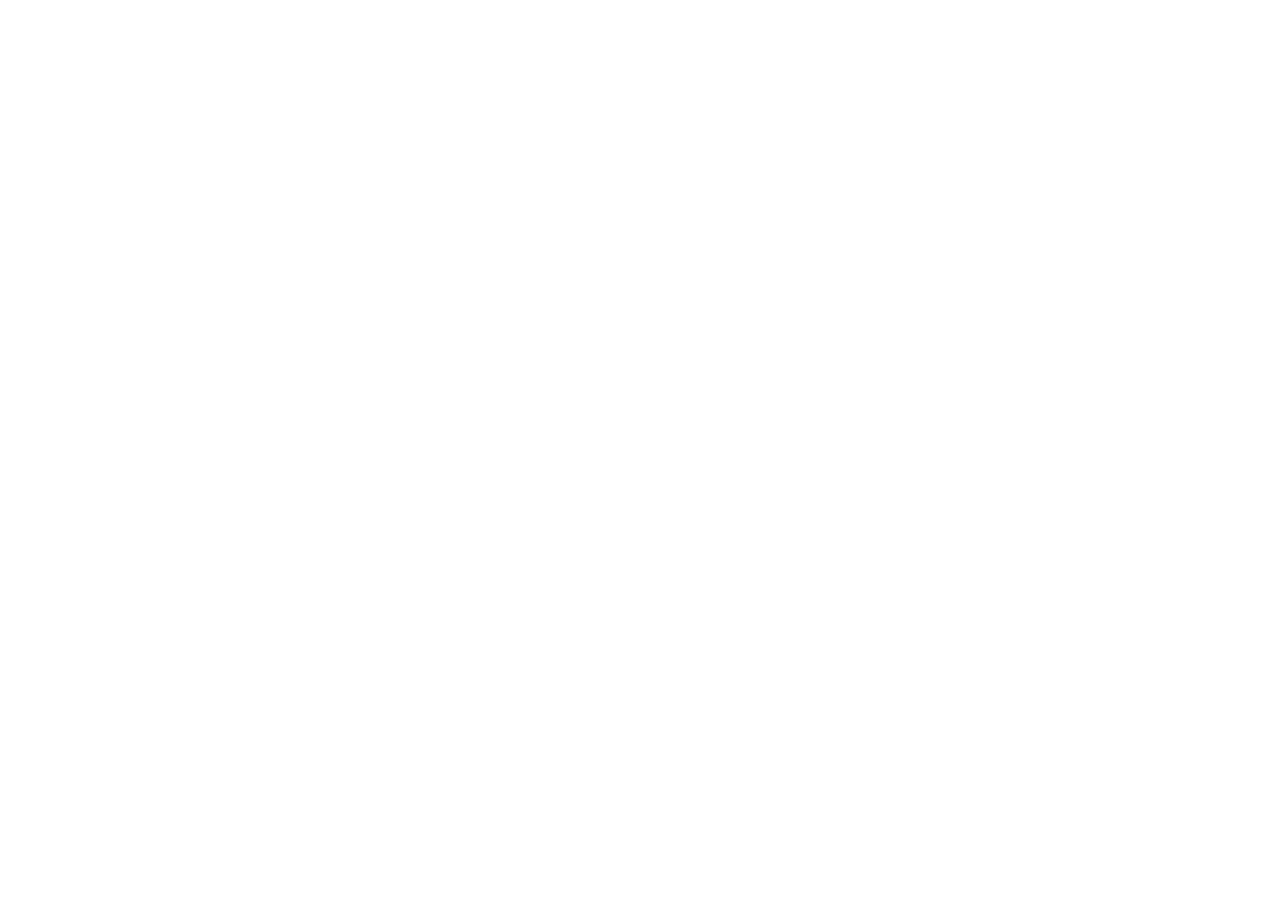
==== index.html @ 7375cfa7 "first commit" ====
<!DOCTYPE html>
<html lang="en">
    <head>
        <meta charset="UTF-8">
        <meta http-equiv="X-UA-Compatible" content="IE=edge">
        <meta name="viewport" content="width=device-width, initial-scale=1.0">
        <title>Document</title>
    </head>
    <body>
        
    </body>
</html>
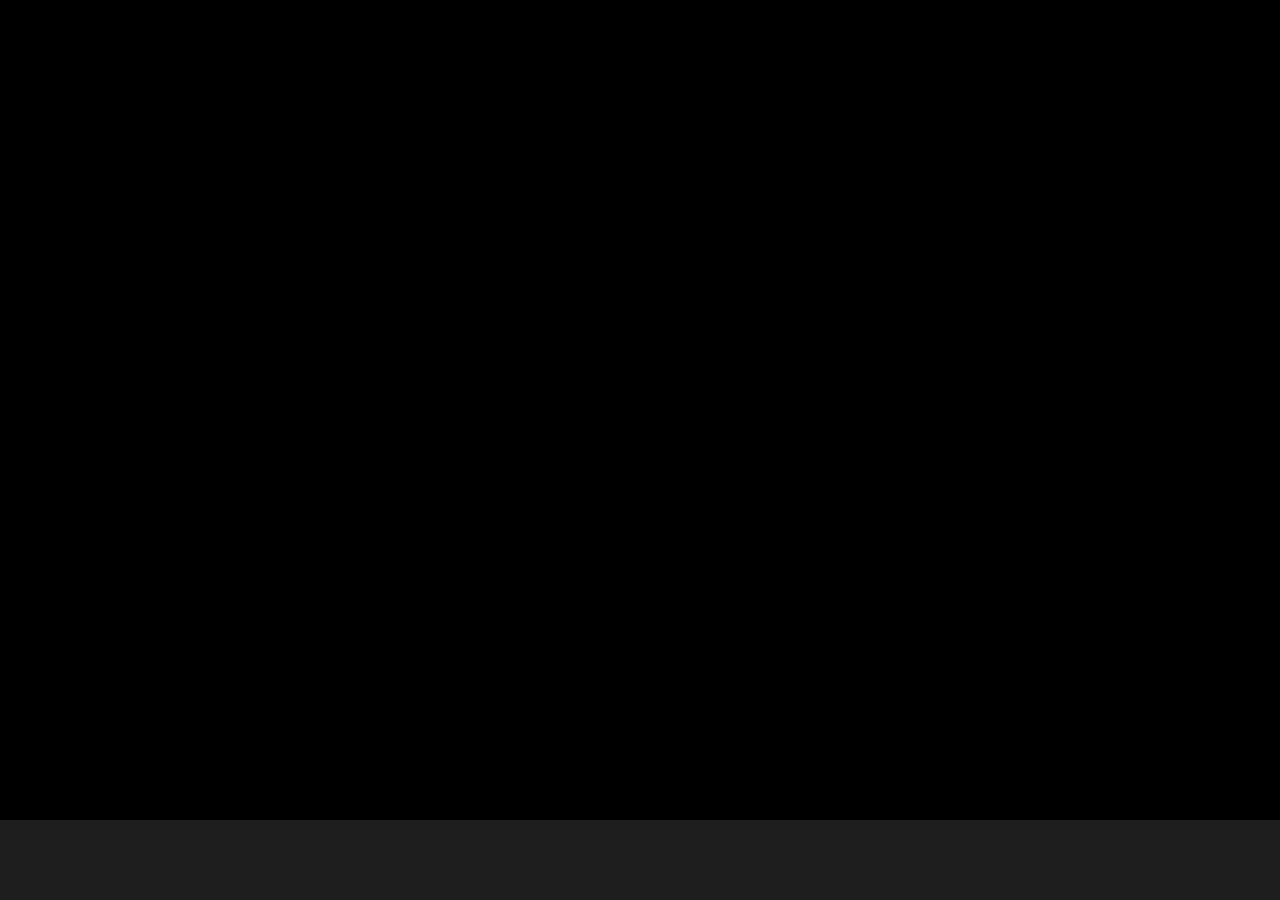
==== commit 91690f18: "dimensioni e bg main e footer" ====
--- a/index.html
+++ b/index.html
@@ -5,8 +5,14 @@
         <meta http-equiv="X-UA-Compatible" content="IE=edge">
         <meta name="viewport" content="width=device-width, initial-scale=1.0">
         <title>Document</title>
+        <link rel="stylesheet" href="./css/style.css">
     </head>
     <body>
-        
+        <main>
+            
+        </main>
+        <footer>
+
+        </footer>
     </body>
 </html>--- a/css/style.css
+++ b/css/style.css
@@ -0,0 +1,16 @@
+*{
+    padding: 0;
+    margin: 0;
+    box-sizing: border-box;
+}
+/* main  */
+main{
+    background-color: black;
+    height: calc(100vh - 80px);
+}
+
+/* footer  */
+footer{
+    background-color: rgb(30, 30, 30);
+    height: 80px;
+}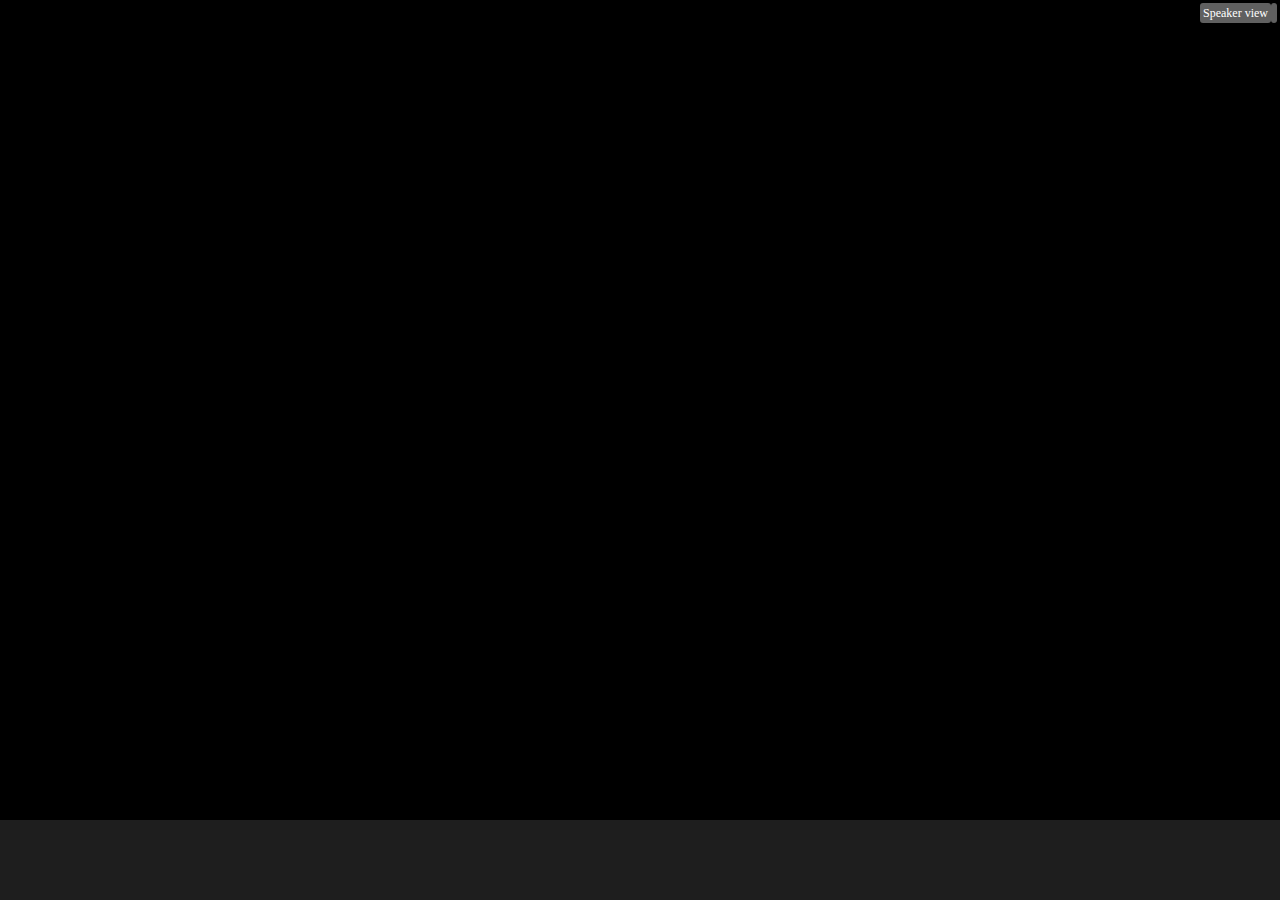
==== commit 9acf7f49: "aggiunta bottoni in alto" ====
--- a/index.html
+++ b/index.html
@@ -6,10 +6,14 @@
         <meta name="viewport" content="width=device-width, initial-scale=1.0">
         <title>Document</title>
         <link rel="stylesheet" href="./css/style.css">
+        <link rel="stylesheet" href="https://cdnjs.cloudflare.com/ajax/libs/font-awesome/6.2.0/css/all.min.css" integrity="sha512-xh6O/CkQoPOWDdYTDqeRdPCVd1SpvCA9XXcUnZS2FmJNp1coAFzvtCN9BmamE+4aHK8yyUHUSCcJHgXloTyT2A==" crossorigin="anonymous" referrerpolicy="no-referrer" />
     </head>
     <body>
         <main>
-            
+            <div class="options-container">
+                <a href="#" class="options"><i class="fa-solid fa-table-cells"></i> Speaker view</a>
+                <a href="#" class="options"><i class="fa-solid fa-maximize"></i></a>
+            </div>
         </main>
         <footer>
 
--- a/css/style.css
+++ b/css/style.css
@@ -1,13 +1,32 @@
+/* regole generali */
+
 *{
     padding: 0;
     margin: 0;
     box-sizing: border-box;
 }
+
+a{
+    text-decoration: none;
+}
 /* main  */
 main{
     background-color: black;
     height: calc(100vh - 80px);
+    position: relative;
 }
+.options-container{
+    text-align: right;
+    padding: 3px;
+}
+.options{
+    color: white;
+    background-color: rgb(96, 96, 96);
+    font-size: 12px;
+    padding: 3px;
+    border-radius: 3px;
+}
+
 
 /* footer  */
 footer{
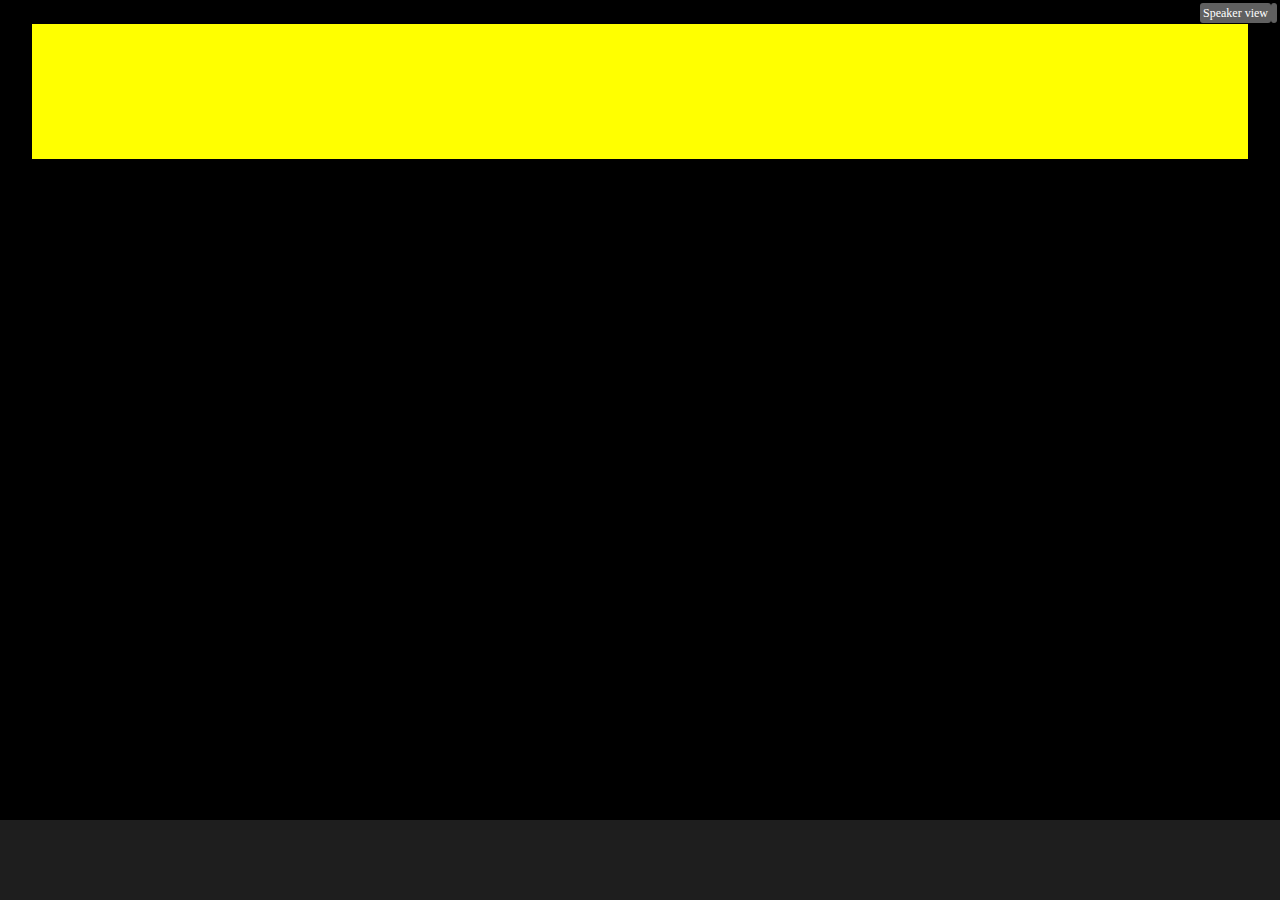
==== commit ebc76118: "griglia principale" ====
--- a/index.html
+++ b/index.html
@@ -14,6 +14,113 @@
                 <a href="#" class="options"><i class="fa-solid fa-table-cells"></i> Speaker view</a>
                 <a href="#" class="options"><i class="fa-solid fa-maximize"></i></a>
             </div>
+            <div class="main-container">
+                <div class="card">
+                    <img src="https://picsum.photos/id/684/300/200" alt="">
+                </div>
+                <div class="card">
+                    <img src="https://picsum.photos/id/684/300/200" alt="">
+                </div>
+                <div class="card">
+                    <img src="https://picsum.photos/id/684/300/200" alt="">
+                </div>
+                <div class="card">
+                    <img src="https://picsum.photos/id/684/300/200" alt="">
+                </div>
+                <div class="card">
+                    <img src="https://picsum.photos/id/684/300/200" alt="">
+                </div>
+                <div class="card">
+                    <img src="https://picsum.photos/id/684/300/200" alt="">
+                </div>
+                <div class="card">
+                    <img src="https://picsum.photos/id/684/300/200" alt="">
+                </div>
+                <div class="card">
+                    <img src="https://picsum.photos/id/684/300/200" alt="">
+                </div>
+                <div class="card">
+                    <img src="https://picsum.photos/id/684/300/200" alt="">
+                </div>
+                <div class="card">
+                    <img src="https://picsum.photos/id/684/300/200" alt="">
+                </div>
+                <div class="card">
+                    <img src="https://picsum.photos/id/684/300/200" alt="">
+                </div>
+                <div class="card">
+                    <img src="https://picsum.photos/id/684/300/200" alt="">
+                </div>
+                <div class="card">
+                    <img src="https://picsum.photos/id/684/300/200" alt="">
+                </div>
+                <div class="card">
+                    <img src="https://picsum.photos/id/684/300/200" alt="">
+                </div>
+                <div class="card">
+                    <img src="https://picsum.photos/id/684/300/200" alt="">
+                </div>
+                <div class="card">
+                    <img src="https://picsum.photos/id/684/300/200" alt="">
+                </div>
+                <div class="card">
+                    <img src="https://picsum.photos/id/684/300/200" alt="">
+                </div>
+                <div class="card">
+                    <img src="https://picsum.photos/id/684/300/200" alt="">
+                </div>
+                <div class="card">
+                    <img src="https://picsum.photos/id/684/300/200" alt="">
+                </div>
+                <div class="card">
+                    <img src="https://picsum.photos/id/684/300/200" alt="">
+                </div>
+                <div class="card">
+                    <img src="https://picsum.photos/id/684/300/200" alt="">
+                </div>
+                <div class="card">
+                    <img src="https://picsum.photos/id/684/300/200" alt="">
+                </div>
+                <div class="card">
+                    <img src="https://picsum.photos/id/684/300/200" alt="">
+                </div>
+                <div class="card">
+                    <img src="https://picsum.photos/id/684/300/200" alt="">
+                </div>
+                <div class="card">
+                    <img src="https://picsum.photos/id/684/300/200" alt="">
+                </div>
+                <div class="card">
+                    <img src="https://picsum.photos/id/684/300/200" alt="">
+                </div>
+                <div class="card">
+                    <img src="https://picsum.photos/id/684/300/200" alt="">
+                </div>
+                <div class="card">
+                    <img src="https://picsum.photos/id/684/300/200" alt="">
+                </div>
+                <div class="card">
+                    <img src="https://picsum.photos/id/684/300/200" alt="">
+                </div>
+                <div class="card">
+                    <img src="https://picsum.photos/id/684/300/200" alt="">
+                </div>
+                <div class="card">
+                    <img src="https://picsum.photos/id/684/300/200" alt="">
+                </div>
+                <div class="card">
+                    <img src="https://picsum.photos/id/684/300/200" alt="">
+                </div>
+                <div class="card">
+                    <img src="https://picsum.photos/id/684/300/200" alt="">
+                </div>
+                <div class="card">
+                    <img src="https://picsum.photos/id/684/300/200" alt="">
+                </div>
+                <div class="card">
+                    <img src="https://picsum.photos/id/684/300/200" alt="">
+                </div>
+            </div>
         </main>
         <footer>
 
--- a/css/style.css
+++ b/css/style.css
@@ -27,6 +27,26 @@
     border-radius: 3px;
 }
 
+.main-container{
+    background-color: yellow;
+    width: 95vw;
+    margin: 0 auto;
+    padding: 20px 20px 0px;
+    display: flex;
+    justify-content: space-between;
+    flex-wrap: wrap;
+    align-content: space-between;
+}
+
+.card{
+    width: calc(100% / 7 - 5px);
+    margin-top: 5px;
+}
+
+img{
+    width: 100%;
+}
+
 
 /* footer  */
 footer{
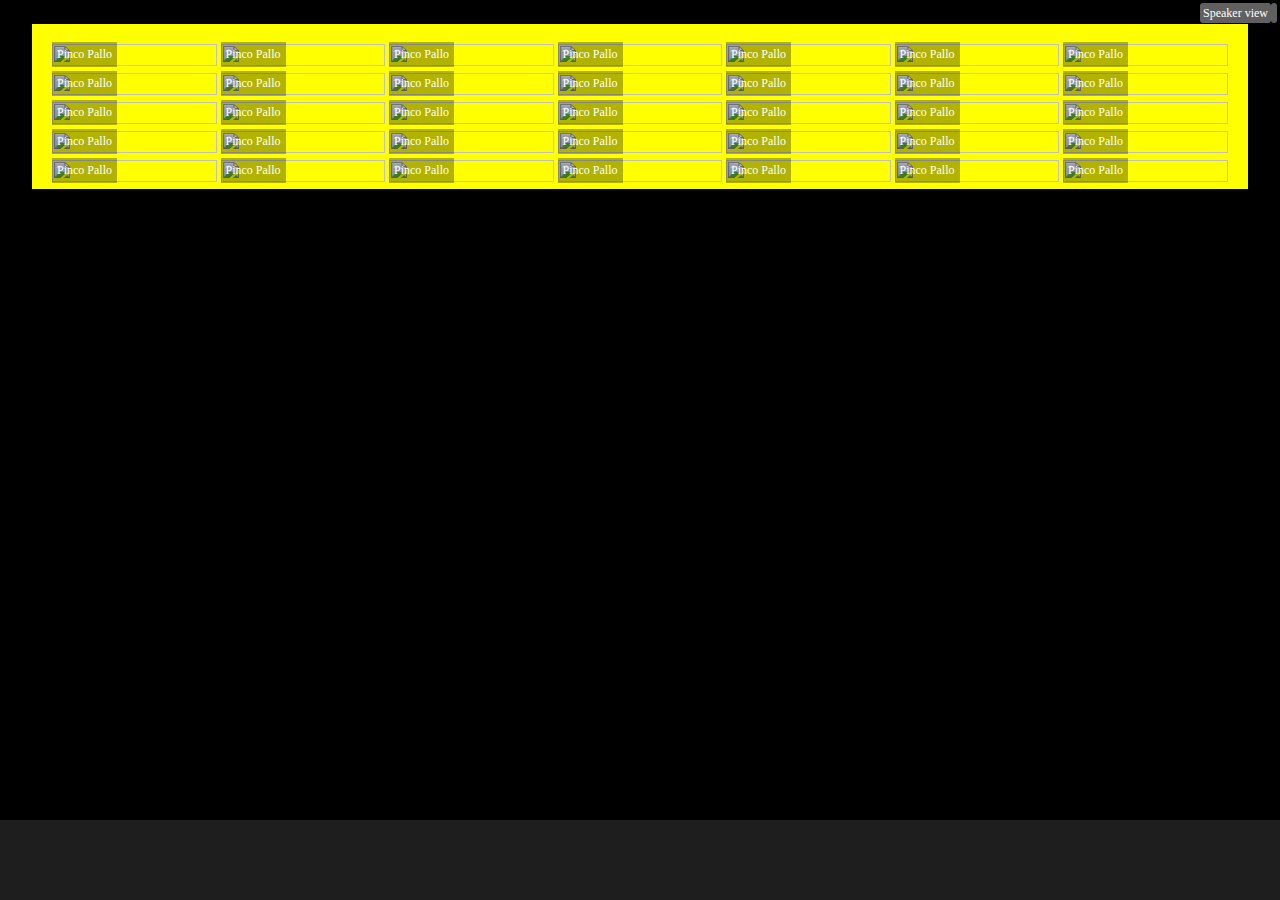
==== commit 92c10c06: "aggiunta etichette" ====
--- a/index.html
+++ b/index.html
@@ -17,108 +17,213 @@
             <div class="main-container">
                 <div class="card">
                     <img src="https://picsum.photos/id/684/300/200" alt="">
-                </div>
-                <div class="card">
-                    <img src="https://picsum.photos/id/684/300/200" alt="">
-                </div>
-                <div class="card">
-                    <img src="https://picsum.photos/id/684/300/200" alt="">
-                </div>
-                <div class="card">
-                    <img src="https://picsum.photos/id/684/300/200" alt="">
-                </div>
-                <div class="card">
-                    <img src="https://picsum.photos/id/684/300/200" alt="">
-                </div>
-                <div class="card">
-                    <img src="https://picsum.photos/id/684/300/200" alt="">
-                </div>
-                <div class="card">
-                    <img src="https://picsum.photos/id/684/300/200" alt="">
-                </div>
-                <div class="card">
-                    <img src="https://picsum.photos/id/684/300/200" alt="">
-                </div>
-                <div class="card">
-                    <img src="https://picsum.photos/id/684/300/200" alt="">
-                </div>
-                <div class="card">
-                    <img src="https://picsum.photos/id/684/300/200" alt="">
-                </div>
-                <div class="card">
-                    <img src="https://picsum.photos/id/684/300/200" alt="">
-                </div>
-                <div class="card">
-                    <img src="https://picsum.photos/id/684/300/200" alt="">
-                </div>
-                <div class="card">
-                    <img src="https://picsum.photos/id/684/300/200" alt="">
-                </div>
-                <div class="card">
-                    <img src="https://picsum.photos/id/684/300/200" alt="">
-                </div>
-                <div class="card">
-                    <img src="https://picsum.photos/id/684/300/200" alt="">
-                </div>
-                <div class="card">
-                    <img src="https://picsum.photos/id/684/300/200" alt="">
-                </div>
-                <div class="card">
-                    <img src="https://picsum.photos/id/684/300/200" alt="">
-                </div>
-                <div class="card">
-                    <img src="https://picsum.photos/id/684/300/200" alt="">
-                </div>
-                <div class="card">
-                    <img src="https://picsum.photos/id/684/300/200" alt="">
-                </div>
-                <div class="card">
-                    <img src="https://picsum.photos/id/684/300/200" alt="">
-                </div>
-                <div class="card">
-                    <img src="https://picsum.photos/id/684/300/200" alt="">
-                </div>
-                <div class="card">
-                    <img src="https://picsum.photos/id/684/300/200" alt="">
-                </div>
-                <div class="card">
-                    <img src="https://picsum.photos/id/684/300/200" alt="">
-                </div>
-                <div class="card">
-                    <img src="https://picsum.photos/id/684/300/200" alt="">
-                </div>
-                <div class="card">
-                    <img src="https://picsum.photos/id/684/300/200" alt="">
-                </div>
-                <div class="card">
-                    <img src="https://picsum.photos/id/684/300/200" alt="">
-                </div>
-                <div class="card">
-                    <img src="https://picsum.photos/id/684/300/200" alt="">
-                </div>
-                <div class="card">
-                    <img src="https://picsum.photos/id/684/300/200" alt="">
-                </div>
-                <div class="card">
-                    <img src="https://picsum.photos/id/684/300/200" alt="">
-                </div>
-                <div class="card">
-                    <img src="https://picsum.photos/id/684/300/200" alt="">
-                </div>
-                <div class="card">
-                    <img src="https://picsum.photos/id/684/300/200" alt="">
-                </div>
-                <div class="card">
-                    <img src="https://picsum.photos/id/684/300/200" alt="">
-                </div>
-                <div class="card">
-                    <img src="https://picsum.photos/id/684/300/200" alt="">
-                </div>
-                <div class="card">
-                    <img src="https://picsum.photos/id/684/300/200" alt="">
-                </div>
-                <div class="card">
-                    <img src="https://picsum.photos/id/684/300/200" alt="">
+                    <span class="name">
+                        <i class="fa-solid fa-microphone-slash"></i> Pinco Pallo
+                    </span>
+                </div>
+                <div class="card">
+                    <img src="https://picsum.photos/id/684/300/200" alt="">
+                    <span class="name">
+                        <i class="fa-solid fa-microphone-slash"></i> Pinco Pallo
+                    </span>
+                </div>
+                <div class="card">
+                    <img src="https://picsum.photos/id/684/300/200" alt="">
+                    <span class="name">
+                        <i class="fa-solid fa-microphone-slash"></i> Pinco Pallo
+                    </span>
+                </div>
+                <div class="card">
+                    <img src="https://picsum.photos/id/684/300/200" alt="">
+                    <span class="name">
+                        <i class="fa-solid fa-microphone-slash"></i> Pinco Pallo
+                    </span>
+                </div>
+                <div class="card">
+                    <img src="https://picsum.photos/id/684/300/200" alt="">
+                    <span class="name">
+                        <i class="fa-solid fa-microphone-slash"></i> Pinco Pallo
+                    </span>
+                </div>
+                <div class="card">
+                    <img src="https://picsum.photos/id/684/300/200" alt="">
+                    <span class="name">
+                        <i class="fa-solid fa-microphone-slash"></i> Pinco Pallo
+                    </span>
+                </div>
+                <div class="card">
+                    <img src="https://picsum.photos/id/684/300/200" alt="">
+                    <span class="name">
+                        <i class="fa-solid fa-microphone-slash"></i> Pinco Pallo
+                    </span>
+                </div>
+                <div class="card">
+                    <img src="https://picsum.photos/id/684/300/200" alt="">
+                    <span class="name">
+                        <i class="fa-solid fa-microphone-slash"></i> Pinco Pallo
+                    </span>
+                </div>
+                <div class="card">
+                    <img src="https://picsum.photos/id/684/300/200" alt="">
+                    <span class="name">
+                        <i class="fa-solid fa-microphone-slash"></i> Pinco Pallo
+                    </span>
+                </div>
+                <div class="card">
+                    <img src="https://picsum.photos/id/684/300/200" alt="">
+                    <span class="name">
+                        <i class="fa-solid fa-microphone-slash"></i> Pinco Pallo
+                    </span>
+                </div>
+                <div class="card">
+                    <img src="https://picsum.photos/id/684/300/200" alt="">
+                    <span class="name">
+                        <i class="fa-solid fa-microphone-slash"></i> Pinco Pallo
+                    </span>
+                </div>
+                <div class="card">
+                    <img src="https://picsum.photos/id/684/300/200" alt="">
+                    <span class="name">
+                        <i class="fa-solid fa-microphone-slash"></i> Pinco Pallo
+                    </span>
+                </div>
+                <div class="card">
+                    <img src="https://picsum.photos/id/684/300/200" alt="">
+                    <span class="name">
+                        <i class="fa-solid fa-microphone-slash"></i> Pinco Pallo
+                    </span>
+                </div>
+                <div class="card">
+                    <img src="https://picsum.photos/id/684/300/200" alt="">
+                    <span class="name">
+                        <i class="fa-solid fa-microphone-slash"></i> Pinco Pallo
+                    </span>
+                </div>
+                <div class="card">
+                    <img src="https://picsum.photos/id/684/300/200" alt="">
+                    <span class="name">
+                        <i class="fa-solid fa-microphone-slash"></i> Pinco Pallo
+                    </span>
+                </div>
+                <div class="card">
+                    <img src="https://picsum.photos/id/684/300/200" alt="">
+                    <span class="name">
+                        <i class="fa-solid fa-microphone-slash"></i> Pinco Pallo
+                    </span>
+                </div>
+                <div class="card">
+                    <img src="https://picsum.photos/id/684/300/200" alt="">
+                    <span class="name">
+                        <i class="fa-solid fa-microphone-slash"></i> Pinco Pallo
+                    </span>
+                </div>
+                <div class="card">
+                    <img src="https://picsum.photos/id/684/300/200" alt="">
+                    <span class="name">
+                        <i class="fa-solid fa-microphone-slash"></i> Pinco Pallo
+                    </span>
+                </div>
+                <div class="card">
+                    <img src="https://picsum.photos/id/684/300/200" alt="">
+                    <span class="name">
+                        <i class="fa-solid fa-microphone-slash"></i> Pinco Pallo
+                    </span>
+                </div>
+                <div class="card">
+                    <img src="https://picsum.photos/id/684/300/200" alt="">
+                    <span class="name">
+                        <i class="fa-solid fa-microphone-slash"></i> Pinco Pallo
+                    </span>
+                </div>
+                <div class="card">
+                    <img src="https://picsum.photos/id/684/300/200" alt="">
+                    <span class="name">
+                        <i class="fa-solid fa-microphone-slash"></i> Pinco Pallo
+                    </span>
+                </div>
+                <div class="card">
+                    <img src="https://picsum.photos/id/684/300/200" alt="">
+                    <span class="name">
+                        <i class="fa-solid fa-microphone-slash"></i> Pinco Pallo
+                    </span>
+                </div>
+                <div class="card">
+                    <img src="https://picsum.photos/id/684/300/200" alt="">
+                    <span class="name">
+                        <i class="fa-solid fa-microphone-slash"></i> Pinco Pallo
+                    </span>
+                </div>
+                <div class="card">
+                    <img src="https://picsum.photos/id/684/300/200" alt="">
+                    <span class="name">
+                        <i class="fa-solid fa-microphone-slash"></i> Pinco Pallo
+                    </span>
+                </div>
+                <div class="card">
+                    <img src="https://picsum.photos/id/684/300/200" alt="">
+                    <span class="name">
+                        <i class="fa-solid fa-microphone-slash"></i> Pinco Pallo
+                    </span>
+                </div>
+                <div class="card">
+                    <img src="https://picsum.photos/id/684/300/200" alt="">
+                    <span class="name">
+                        <i class="fa-solid fa-microphone-slash"></i> Pinco Pallo
+                    </span>
+                </div>
+                <div class="card">
+                    <img src="https://picsum.photos/id/684/300/200" alt="">
+                    <span class="name">
+                        <i class="fa-solid fa-microphone-slash"></i> Pinco Pallo
+                    </span>
+                </div>
+                <div class="card">
+                    <img src="https://picsum.photos/id/684/300/200" alt="">
+                    <span class="name">
+                        <i class="fa-solid fa-microphone-slash"></i> Pinco Pallo
+                    </span>
+                </div>
+                <div class="card">
+                    <img src="https://picsum.photos/id/684/300/200" alt="">
+                    <span class="name">
+                        <i class="fa-solid fa-microphone-slash"></i> Pinco Pallo
+                    </span>
+                </div>
+                <div class="card">
+                    <img src="https://picsum.photos/id/684/300/200" alt="">
+                    <span class="name">
+                        <i class="fa-solid fa-microphone-slash"></i> Pinco Pallo
+                    </span>
+                </div>
+                <div class="card">
+                    <img src="https://picsum.photos/id/684/300/200" alt="">
+                    <span class="name">
+                        <i class="fa-solid fa-microphone-slash"></i> Pinco Pallo
+                    </span>
+                </div>
+                <div class="card">
+                    <img src="https://picsum.photos/id/684/300/200" alt="">
+                    <span class="name">
+                        <i class="fa-solid fa-microphone-slash"></i> Pinco Pallo
+                    </span>
+                </div>
+                <div class="card">
+                    <img src="https://picsum.photos/id/684/300/200" alt="">
+                    <span class="name">
+                        <i class="fa-solid fa-microphone-slash"></i> Pinco Pallo
+                    </span>
+                </div>
+                <div class="card">
+                    <img src="https://picsum.photos/id/684/300/200" alt="">
+                    <span class="name">
+                        <i class="fa-solid fa-microphone-slash"></i> Pinco Pallo
+                    </span>
+                </div>
+                <div class="card">
+                    <img src="https://picsum.photos/id/684/300/200" alt="">
+                    <span class="name">
+                        <i class="fa-solid fa-microphone-slash"></i> Pinco Pallo
+                    </span>
                 </div>
             </div>
         </main>
--- a/css/style.css
+++ b/css/style.css
@@ -39,12 +39,24 @@
 }
 
 .card{
-    width: calc(100% / 7 - 5px);
-    margin-top: 5px;
+    width: calc(100% / 7 - 3px);
+    margin-bottom: 5px;
+    position: relative;
+}
+
+.card .name{
+    background-color: rgba(0,0,0, 0.3);
+    position: absolute;
+    bottom: 5%;
+    left: 0;
+    color: white;
+    padding: 5px;
+    font-size: 12px;
 }
 
 img{
     width: 100%;
+    height: 95%;
 }
 
 
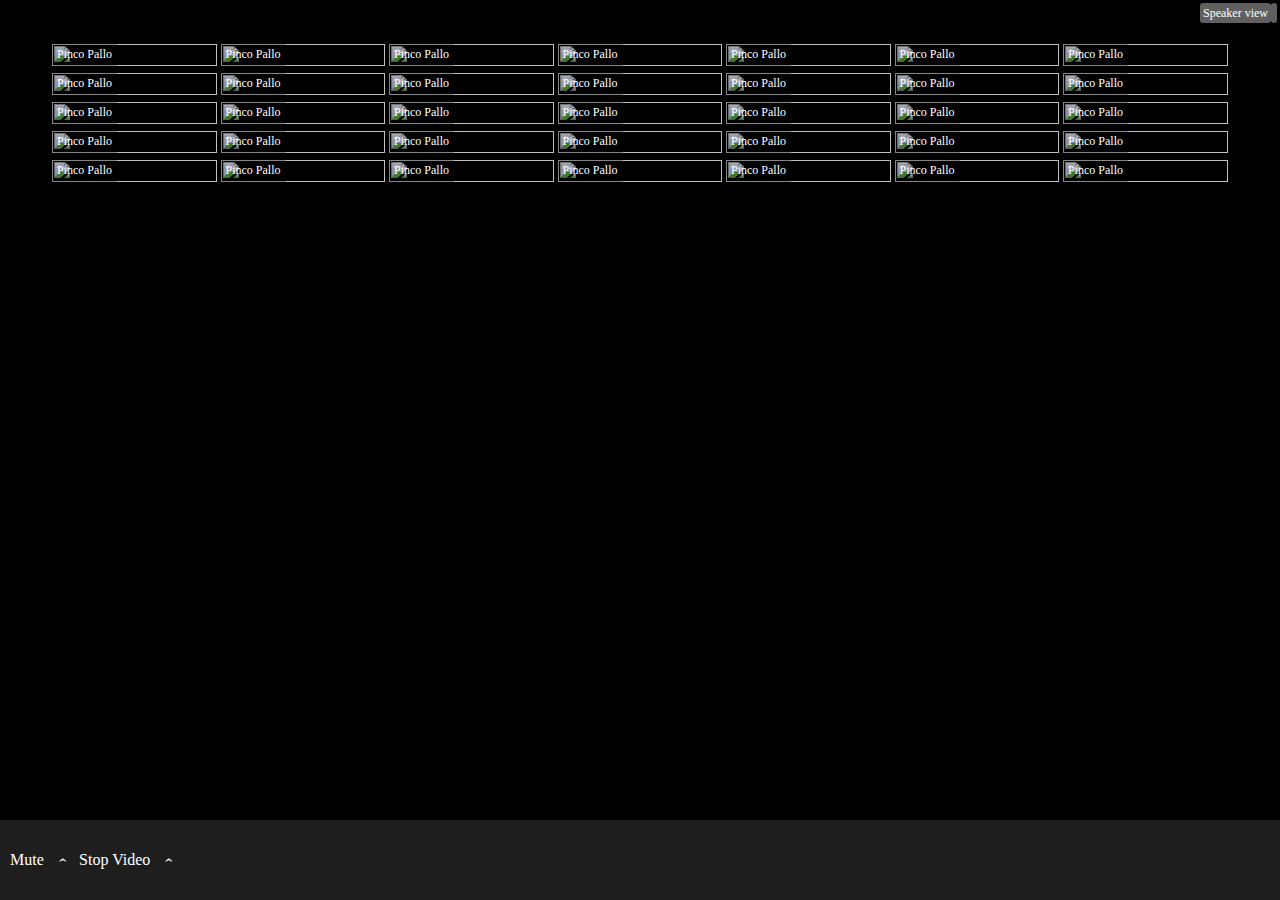
==== commit eefaecd8: "colonna sinistra footer" ====
--- a/index.html
+++ b/index.html
@@ -228,7 +228,38 @@
             </div>
         </main>
         <footer>
-
+            <di class="row">
+                <div class="col-left">
+                    <div class="row">
+                        <div class="mute">
+                            <div class="icon">
+                                <i class="fa-solid fa-microphone"></i>
+                            </div>
+                            <div class="text-icon">
+                                Mute
+                            </div>
+                        </div>
+                        <div class="arrow">
+                            <a href="#">&#8250;</a>
+                        </div>
+                        <div class="stop">
+                            <div class="icon">
+                                <i class="fa-solid fa-video"></i>
+                            </div>
+                            <div class="text-icon">
+                                Stop Video
+                            </div> 
+                        </div>
+                        <div class="arrow">
+                            <a href="#">&#8250;</a>
+                        </div>
+                    </div>
+                </div>
+                <dilv class="col-center"></dilv>
+                <div class="col-right">
+                    
+                </div>
+            </di>
         </footer>
     </body>
 </html>--- a/css/style.css
+++ b/css/style.css
@@ -8,6 +8,7 @@
 
 a{
     text-decoration: none;
+    color: white;
 }
 /* main  */
 main{
@@ -28,7 +29,6 @@
 }
 
 .main-container{
-    background-color: yellow;
     width: 95vw;
     margin: 0 auto;
     padding: 20px 20px 0px;
@@ -64,4 +64,33 @@
 footer{
     background-color: rgb(30, 30, 30);
     height: 80px;
-}+    display: flex;
+    align-items: center;
+}
+
+footer .row{
+    display: flex;
+    align-items: center;
+}
+
+div.col-left{
+    padding-left: 10px;
+}
+
+footer .col-left,.col-center{
+    color: white;
+}
+
+.icon{
+    font-size: 25px;
+    text-align: center;
+}
+
+.arrow{
+    display: inline-block;
+    line-height: 100%;
+    transform: rotate(-90deg);
+    margin: 15px;
+}
+
+
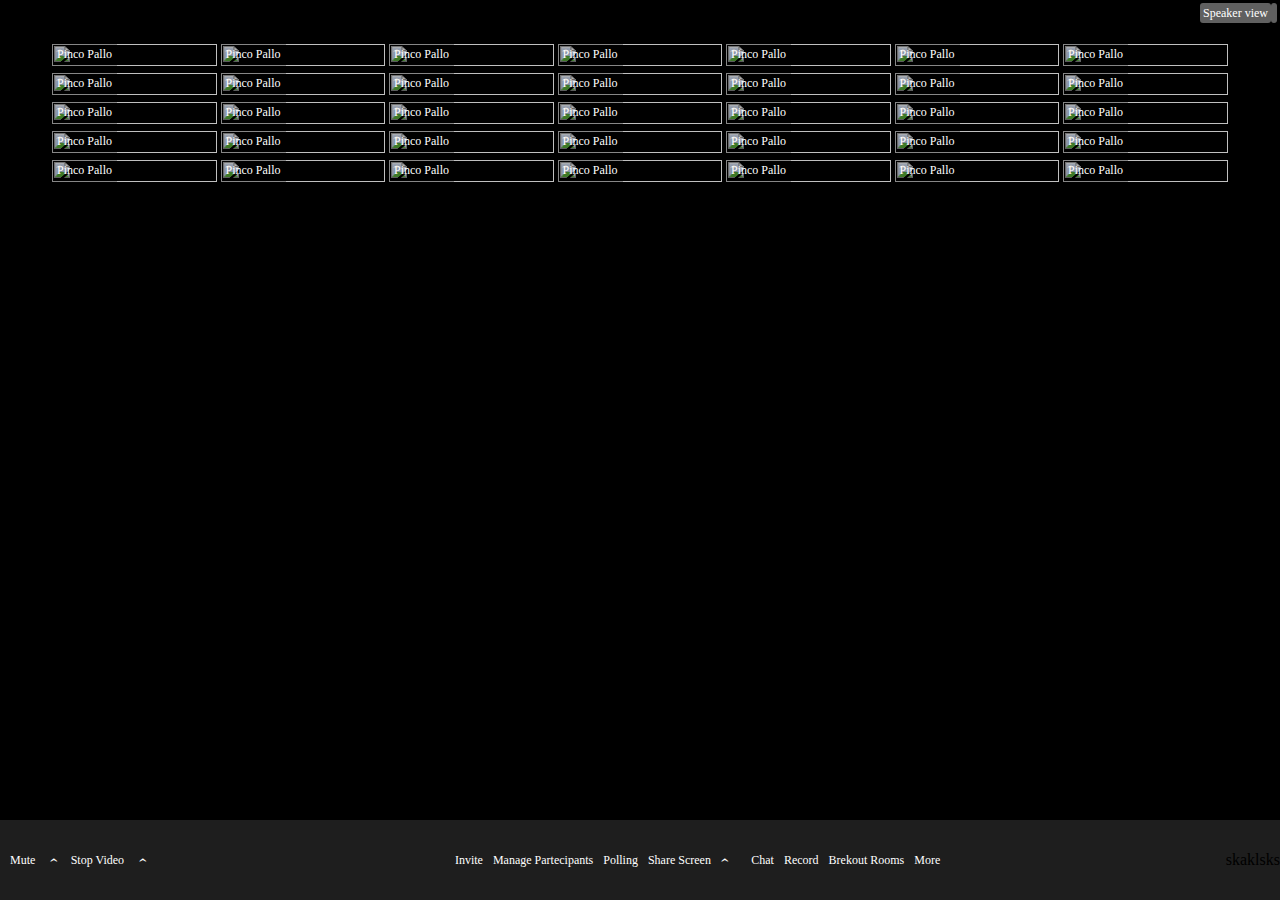
==== commit 55e86793: "colonna centrale footer" ====
--- a/index.html
+++ b/index.html
@@ -228,10 +228,10 @@
             </div>
         </main>
         <footer>
-            <di class="row">
+            <div class="row">
                 <div class="col-left">
                     <div class="row">
-                        <div class="mute">
+                        <div class="col">
                             <div class="icon">
                                 <i class="fa-solid fa-microphone"></i>
                             </div>
@@ -239,10 +239,10 @@
                                 Mute
                             </div>
                         </div>
-                        <div class="arrow">
+                        <div class="col arrow">
                             <a href="#">&#8250;</a>
                         </div>
-                        <div class="stop">
+                        <div class="col">
                             <div class="icon">
                                 <i class="fa-solid fa-video"></i>
                             </div>
@@ -250,16 +250,86 @@
                                 Stop Video
                             </div> 
                         </div>
-                        <div class="arrow">
+                        <div class="col arrow">
                             <a href="#">&#8250;</a>
                         </div>
                     </div>
                 </div>
-                <dilv class="col-center"></dilv>
+                <dilv class="col-center">
+                    <div class="row">
+                        <div class="col">
+                            <div class="icon">
+                                <i class="fa-solid fa-user-plus"></i>
+                            </div>
+                            <div class="text-icon">
+                                Invite
+                            </div>
+                        </div>
+                        <div class="col">
+                            <div class="icon">
+                                <i class="fa-solid fa-user-group"></i>
+                            </div>
+                            <div class="text-icon">
+                                Manage Partecipants
+                            </div>
+                        </div>
+                        <div class="col">
+                            <div class="icon">
+                                <i class="fa-solid fa-chart-column"></i>
+                            </div>
+                            <div class="text-icon">
+                                Polling
+                            </div>
+                        </div>
+                        <div class="col">
+                            <div class="icon" id="green">
+                                <i class="fa-solid fa-share-from-square"></i>
+                            </div>
+                            <div class="text-icon">
+                                Share Screen
+                            </div>
+                        </div>
+                        <div class="col arrow">
+                            <a href="#">&#8250;</a>
+                        </div>
+                        <div class="col">
+                            <div class="icon">
+                                <i class="fa-solid fa-comment"></i>
+                            </div>
+                            <div class="text-icon">
+                                Chat
+                            </div>
+                        </div>
+                        <div class="col">
+                            <div class="icon">
+                                <i class="fa-solid fa-record-vinyl"></i>
+                            </div>
+                            <div class="text-icon">
+                                Record
+                            </div>
+                        </div>
+                        <div class="col">
+                            <div class="icon">
+                                <i class="fa-solid fa-table-cells-large"></i>
+                            </div>
+                            <div class="text-icon">
+                                Brekout Rooms
+                            </div>
+                        </div>
+                        <div class="col">
+                            <div class="icon">
+                                <i class="fa-solid fa-ellipsis"></i>
+                            </div>
+                            <div class="text-icon">
+                                More
+                            </div>
+                        </div>
+                    </div>
+                </dilv>
                 <div class="col-right">
-                    
-                </div>
-            </di>
+                    skaklsks
+                </div>
+            </div>
         </footer>
     </body>
 </html>--- a/css/style.css
+++ b/css/style.css
@@ -71,6 +71,8 @@
 footer .row{
     display: flex;
     align-items: center;
+    justify-content: space-between;
+    width: 100%;
 }
 
 div.col-left{
@@ -81,9 +83,17 @@
     color: white;
 }
 
+footer .col-center .row .col{
+    margin-left: 10px;
+}
+
 .icon{
     font-size: 25px;
     text-align: center;
+}
+
+.text-icon{
+    font-size: 12px;
 }
 
 .arrow{
@@ -93,4 +103,7 @@
     margin: 15px;
 }
 
+#green{
+    color: rgb(18, 179, 18);
+}
 
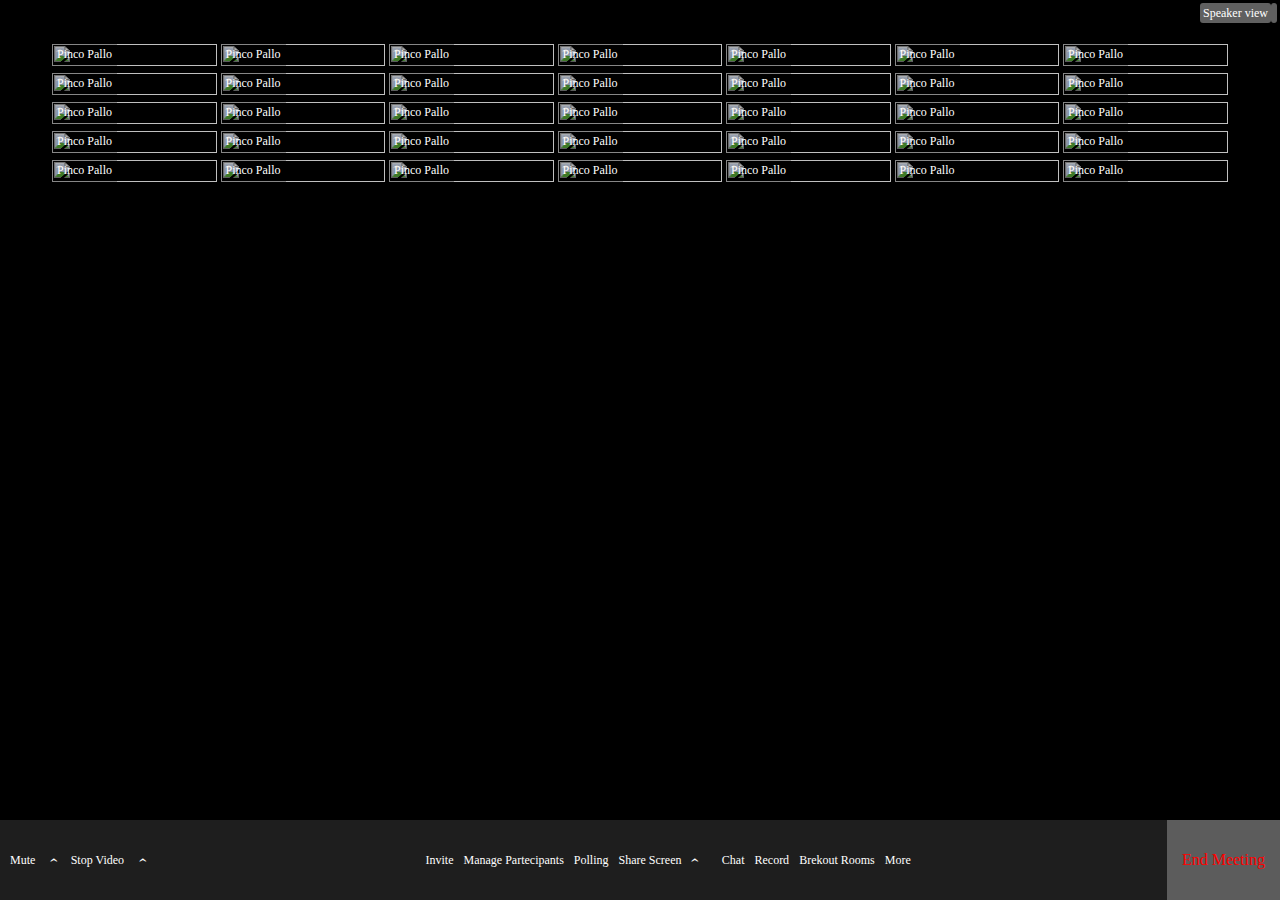
==== commit 80aff387: "colonna sinistra footer" ====
--- a/index.html
+++ b/index.html
@@ -327,7 +327,7 @@
                     </div>
                 </dilv>
                 <div class="col-right">
-                    skaklsks
+                    End Meeting
                 </div>
             </div>
         </footer>
--- a/css/style.css
+++ b/css/style.css
@@ -107,3 +107,11 @@
     color: rgb(18, 179, 18);
 }
 
+footer .row .col-right{
+    background-color: rgb(92, 92, 92);
+    height: 80px;
+    line-height: 80px;
+    padding: 0 15px;
+    color: red;
+}
+
